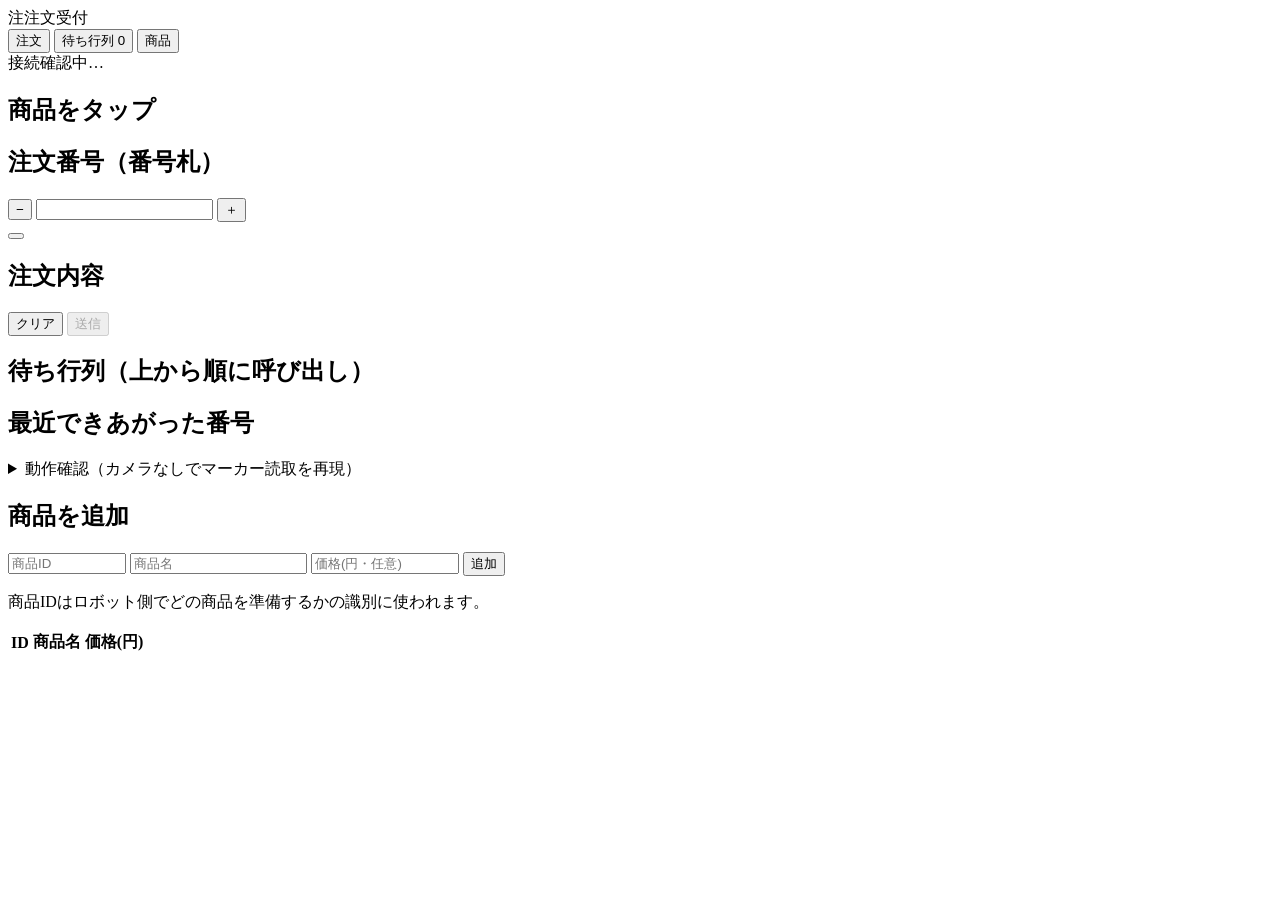
==== src/shop_robot/shop_robot/web/static/index.html @ 9024581e "Initial commit" ====
<!doctype html>
<html lang="ja">
<head>
<meta charset="utf-8">
<meta name="viewport" content="width=device-width, initial-scale=1, viewport-fit=cover">
<title>注文受付</title>
<link rel="stylesheet" href="/static/style.css">
</head>
<body>
<header>
  <div class="brand"><span class="seal">注</span>注文受付</div>
  <nav>
    <button data-view="order" class="on">注文</button>
    <button data-view="queue">待ち行列 <span class="badge" id="qcount">0</span></button>
    <button data-view="products">商品</button>
  </nav>
  <span id="demo" class="mode-demo" hidden>デモモード</span>
  <div class="conn" id="conn"><span class="dot"></span><span id="conntext">接続確認中…</span></div>
</header>

<main>
  <!-- 注文 -->
  <section class="view on" id="view-order">
    <div class="order-layout">
      <div>
        <h2>商品をタップ</h2>
        <div class="products" id="pgrid"></div>
      </div>
      <div class="panel card">
        <div>
          <h2>注文番号（番号札）</h2>
          <div class="numbox">
            <button id="numdown" aria-label="番号を1減らす">−</button>
            <input id="num" type="text" inputmode="numeric" pattern="[0-9]*" autocomplete="off" aria-label="注文番号">
            <button id="numup" aria-label="番号を1増やす">＋</button>
          </div>
          <div class="hint"><span id="numrange"></span><button class="linkbtn" id="suggest"></button></div>
        </div>
        <div>
          <h2>注文内容</h2>
          <div class="lines" id="lines"></div>
        </div>
        <div class="total" id="totalrow" hidden><span>合計</span><span class="yen" id="total"></span></div>
        <div class="actions">
          <button class="btn ghost" id="clear">クリア</button>
          <button class="btn primary" id="send" disabled>送信</button>
        </div>
      </div>
    </div>
  </section>

  <!-- 待ち行列 -->
  <section class="view" id="view-queue">
    <div class="queue-layout">
      <div class="card now" id="now"></div>
      <div class="card">
        <h2>待ち行列（上から順に呼び出し）</h2>
        <div id="qlist"></div>
        <h2 style="margin-top:20px">最近できあがった番号</h2>
        <div class="chips" id="done"></div>
        <details>
          <summary>動作確認（カメラなしでマーカー読取を再現）</summary>
          <div class="inline-form">
            <input id="injnum" type="text" inputmode="numeric" placeholder="番号" style="width:110px">
            <button class="btn small indigo" id="inject">マーカーを読んだことにする</button>
          </div>
        </details>
      </div>
    </div>
  </section>

  <!-- 商品 -->
  <section class="view" id="view-products">
    <div class="card">
      <h2>商品を追加</h2>
      <form class="inline-form" id="addform">
        <input name="id" type="text" inputmode="numeric" placeholder="商品ID" style="width:110px" required>
        <input name="name" type="text" placeholder="商品名" style="flex:1; min-width:160px" required>
        <input name="price" type="text" inputmode="numeric" placeholder="価格(円・任意)" style="width:140px">
        <button class="btn small primary" type="submit">追加</button>
      </form>
      <p class="hint" style="justify-content:flex-start">商品IDはロボット側でどの商品を準備するかの識別に使われます。</p>
      <table class="ptable" style="margin-top:8px">
        <thead><tr><th>ID</th><th>商品名</th><th>価格(円)</th><th></th></tr></thead>
        <tbody id="ptbody"></tbody>
      </table>
    </div>
  </section>
</main>
<div id="toast"></div>
<script src="/static/app.js"></script>
</body>
</html>
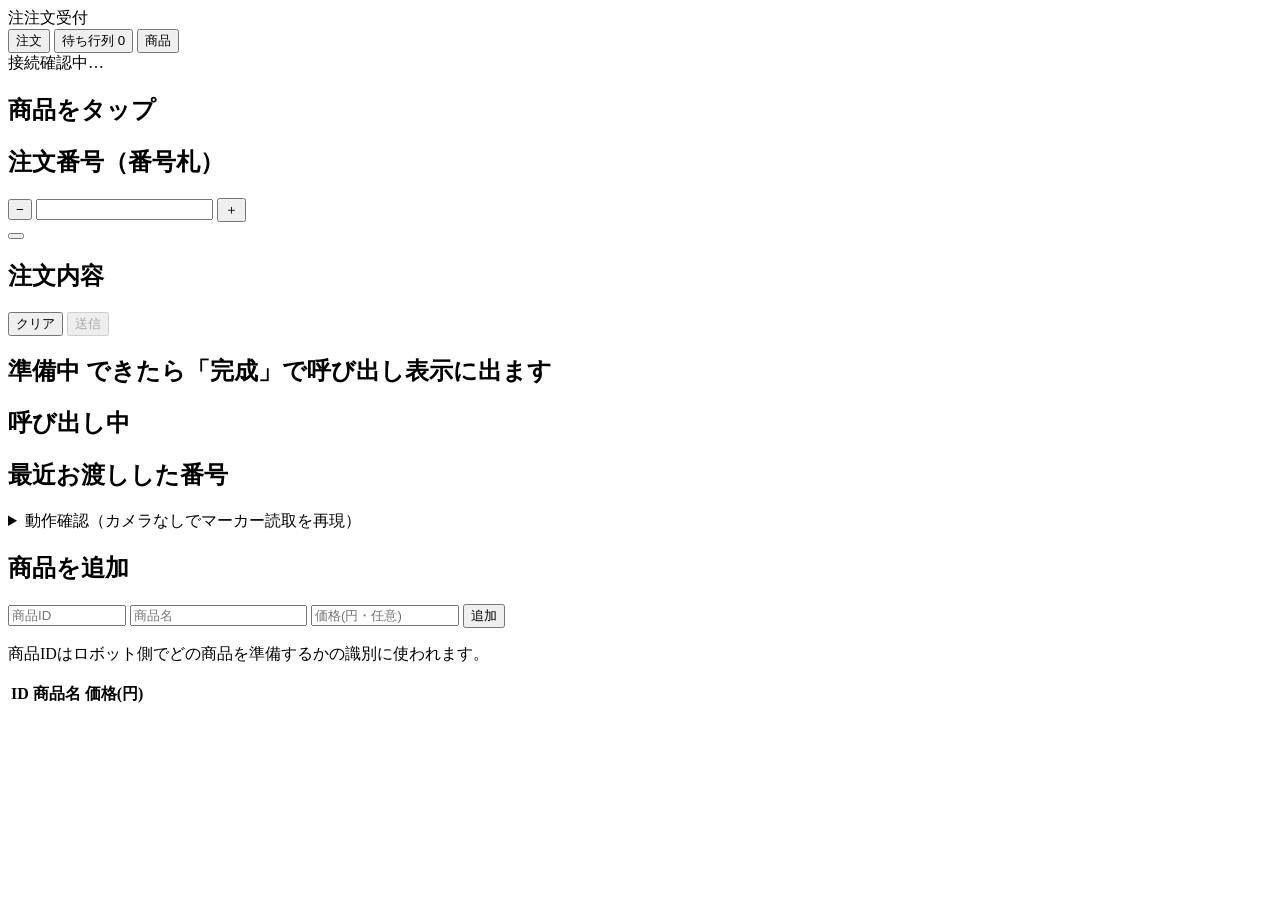
==== commit 4550a9bf: "change Web Site System" ====
--- a/src/shop_robot/shop_robot/web/static/index.html
+++ b/src/shop_robot/shop_robot/web/static/index.html
@@ -52,19 +52,27 @@
   <!-- 待ち行列 -->
   <section class="view" id="view-queue">
     <div class="queue-layout">
-      <div class="card now" id="now"></div>
       <div class="card">
-        <h2>待ち行列（上から順に呼び出し）</h2>
-        <div id="qlist"></div>
-        <h2 style="margin-top:20px">最近できあがった番号</h2>
-        <div class="chips" id="done"></div>
-        <details>
-          <summary>動作確認（カメラなしでマーカー読取を再現）</summary>
-          <div class="inline-form">
-            <input id="injnum" type="text" inputmode="numeric" placeholder="番号" style="width:110px">
-            <button class="btn small indigo" id="inject">マーカーを読んだことにする</button>
-          </div>
-        </details>
+        <h2>準備中 <span class="count" id="pcount"></span><span class="h2note">できたら「完成」で呼び出し表示に出ます</span></h2>
+        <div id="plist"></div>
+      </div>
+      <div class="side-col">
+        <div class="card calling">
+          <h2>呼び出し中 <span class="count" id="rcount"></span></h2>
+          <div id="rlist"></div>
+        </div>
+        <div class="card now" id="now"></div>
+        <div class="card">
+          <h2>最近お渡しした番号</h2>
+          <div class="chips" id="done"></div>
+          <details>
+            <summary>動作確認（カメラなしでマーカー読取を再現）</summary>
+            <div class="inline-form">
+              <input id="injnum" type="text" inputmode="numeric" placeholder="番号" style="width:110px">
+              <button class="btn small indigo" id="inject">マーカーを読んだことにする</button>
+            </div>
+          </details>
+        </div>
       </div>
     </div>
   </section>
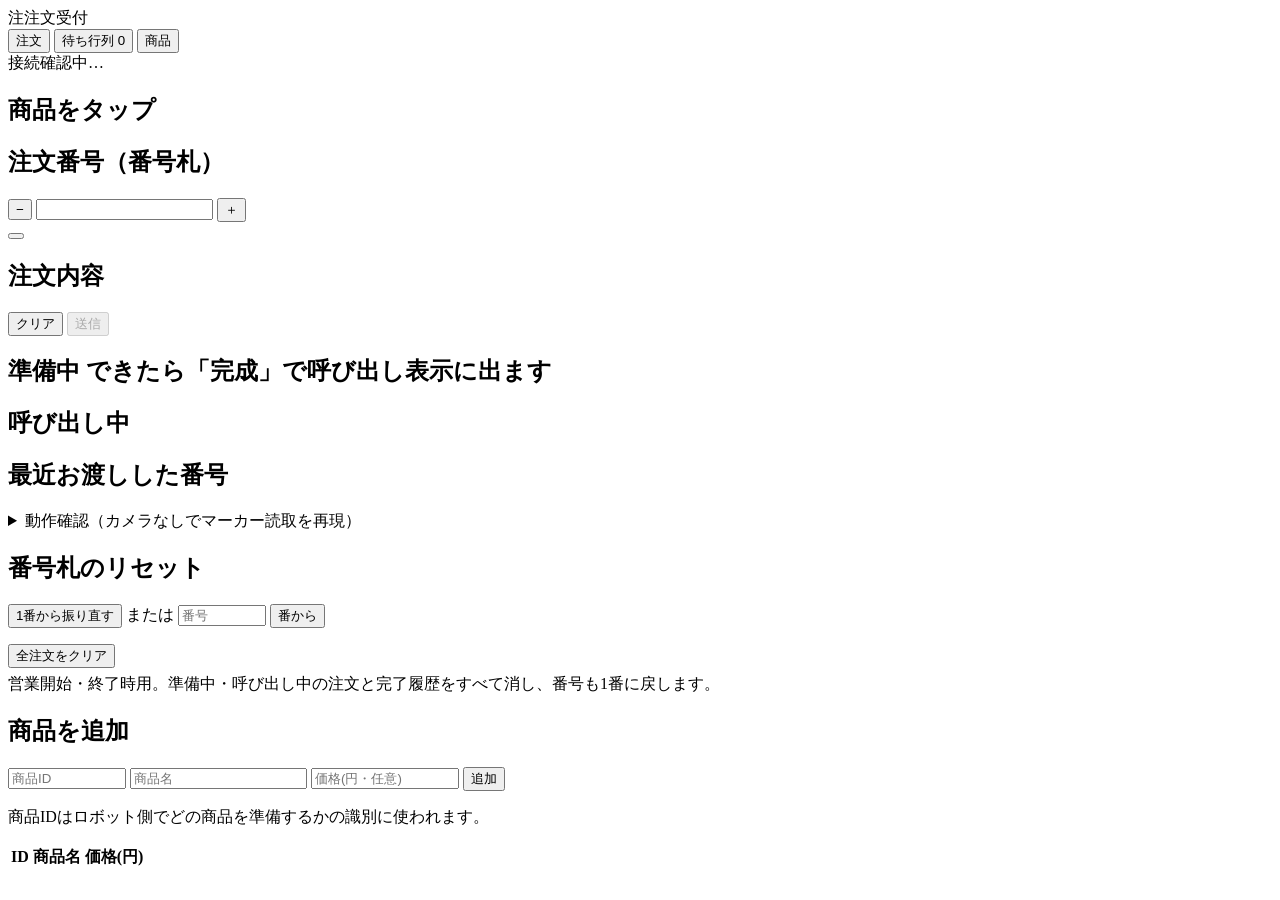
==== commit 3c4584f1: "change Web Site System" ====
--- a/src/shop_robot/shop_robot/web/static/index.html
+++ b/src/shop_robot/shop_robot/web/static/index.html
@@ -73,6 +73,20 @@
             </div>
           </details>
         </div>
+        <div class="card reset">
+          <h2>番号札のリセット</h2>
+          <div class="inline-form">
+            <button class="btn small indigo" id="reset1">1番から振り直す</button>
+            <span class="hint" style="margin:0">または</span>
+            <input id="nextnum" type="text" inputmode="numeric" placeholder="番号" style="width:80px">
+            <button class="btn small ghost" id="setnext">番から</button>
+          </div>
+          <p class="hint" id="nexthint" style="justify-content:flex-start"></p>
+          <div class="reset-danger">
+            <button class="btn small danger" id="clearall">全注文をクリア</button>
+            <p class="hint" style="justify-content:flex-start;margin:6px 0 0">営業開始・終了時用。準備中・呼び出し中の注文と完了履歴をすべて消し、番号も1番に戻します。</p>
+          </div>
+        </div>
       </div>
     </div>
   </section>
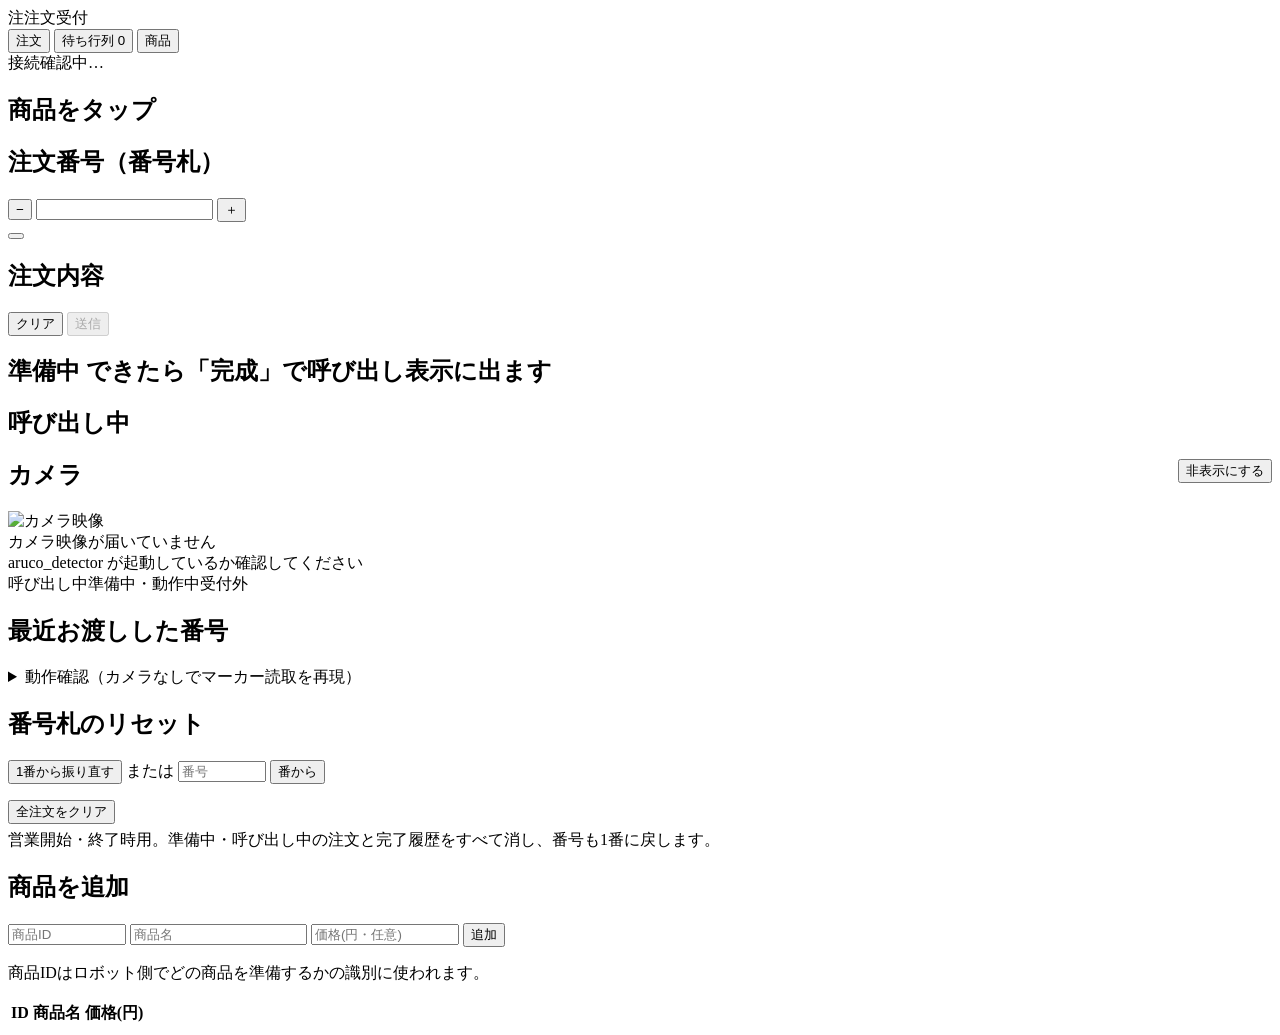
==== commit 5ac23ada: "change camera option" ====
--- a/src/shop_robot/shop_robot/web/static/index.html
+++ b/src/shop_robot/shop_robot/web/static/index.html
@@ -4,7 +4,7 @@
 <meta charset="utf-8">
 <meta name="viewport" content="width=device-width, initial-scale=1, viewport-fit=cover">
 <title>注文受付</title>
-<link rel="stylesheet" href="/static/style.css">
+<link rel="stylesheet" href="/static/style.css?v=5">
 </head>
 <body>
 <header>
@@ -61,6 +61,14 @@
           <h2>呼び出し中 <span class="count" id="rcount"></span></h2>
           <div id="rlist"></div>
         </div>
+        <div class="card cam">
+          <h2>カメラ <button class="linkbtn" id="camtoggle" style="float:right">非表示にする</button></h2>
+          <div class="cam-view" id="camview">
+            <img id="camimg" alt="カメラ映像">
+            <div class="cam-off" id="camoff">カメラ映像が届いていません<br><span>aruco_detector が起動しているか確認してください</span></div>
+          </div>
+          <div class="cam-legend"><span class="lg ready">呼び出し中</span><span class="lg wait">準備中・動作中</span><span class="lg none">受付外</span></div>
+        </div>
         <div class="card now" id="now"></div>
         <div class="card">
           <h2>最近お渡しした番号</h2>
@@ -110,6 +118,15 @@
   </section>
 </main>
 <div id="toast"></div>
-<script src="/static/app.js"></script>
+<div id="modal" class="modal" hidden>
+  <div class="modal-box" role="dialog" aria-modal="true">
+    <p id="modal-msg"></p>
+    <div class="modal-btns">
+      <button class="btn ghost" id="modal-cancel">キャンセル</button>
+      <button class="btn primary" id="modal-ok">OK</button>
+    </div>
+  </div>
+</div>
+<script src="/static/app.js?v=5"></script>
 </body>
 </html>
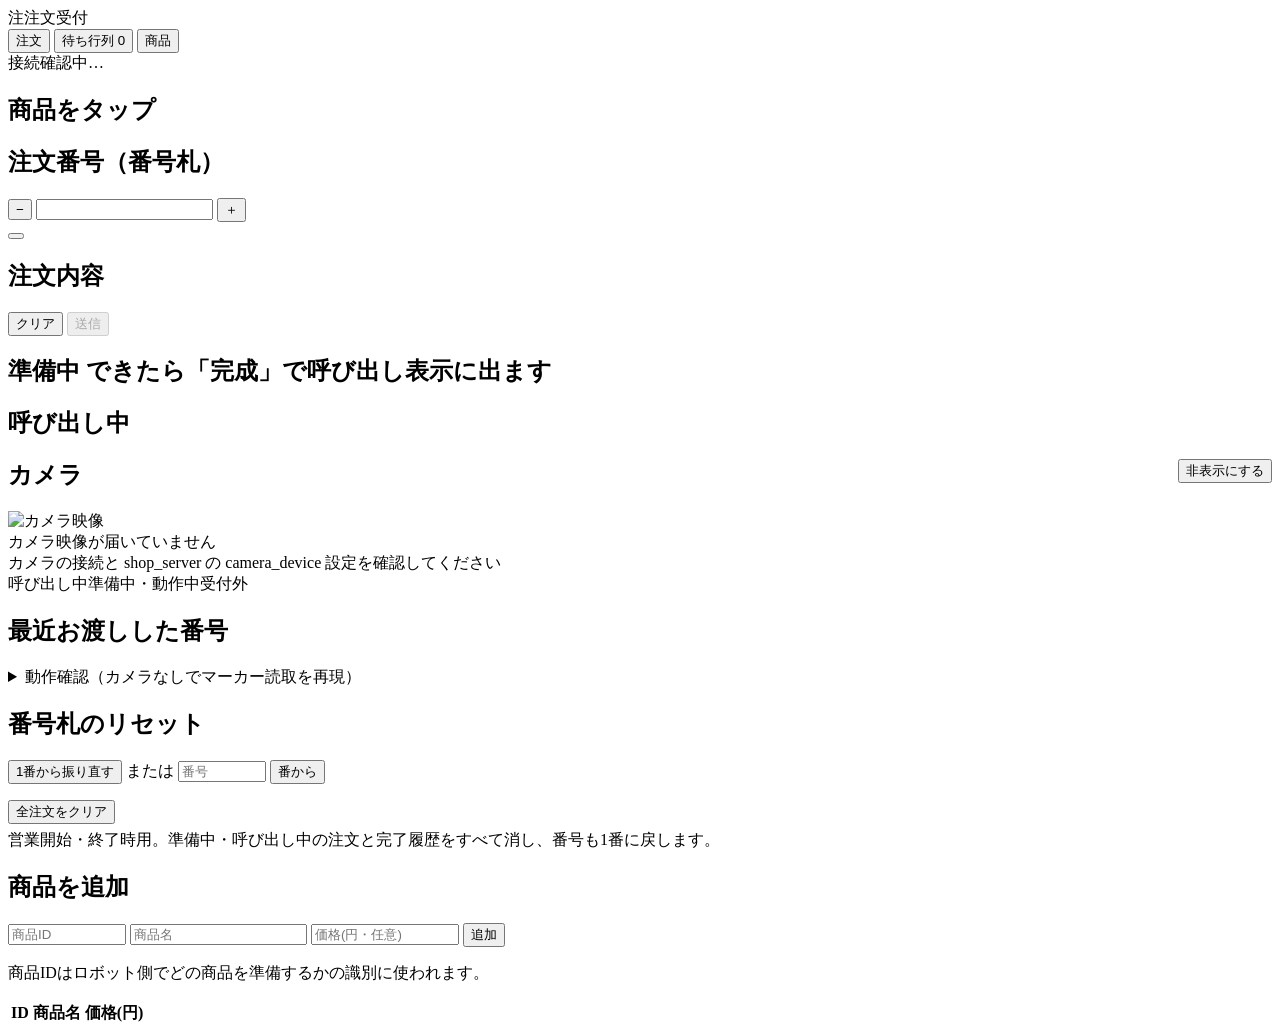
==== commit 64d9d18e: "improve system" ====
--- a/src/shop_robot/shop_robot/web/static/index.html
+++ b/src/shop_robot/shop_robot/web/static/index.html
@@ -4,7 +4,7 @@
 <meta charset="utf-8">
 <meta name="viewport" content="width=device-width, initial-scale=1, viewport-fit=cover">
 <title>注文受付</title>
-<link rel="stylesheet" href="/static/style.css?v=5">
+<link rel="stylesheet" href="/static/style.css?v=6">
 </head>
 <body>
 <header>
@@ -65,7 +65,7 @@
           <h2>カメラ <button class="linkbtn" id="camtoggle" style="float:right">非表示にする</button></h2>
           <div class="cam-view" id="camview">
             <img id="camimg" alt="カメラ映像">
-            <div class="cam-off" id="camoff">カメラ映像が届いていません<br><span>aruco_detector が起動しているか確認してください</span></div>
+            <div class="cam-off" id="camoff">カメラ映像が届いていません<br><span>カメラの接続と shop_server の camera_device 設定を確認してください</span></div>
           </div>
           <div class="cam-legend"><span class="lg ready">呼び出し中</span><span class="lg wait">準備中・動作中</span><span class="lg none">受付外</span></div>
         </div>
@@ -127,6 +127,6 @@
     </div>
   </div>
 </div>
-<script src="/static/app.js?v=5"></script>
+<script src="/static/app.js?v=6"></script>
 </body>
 </html>
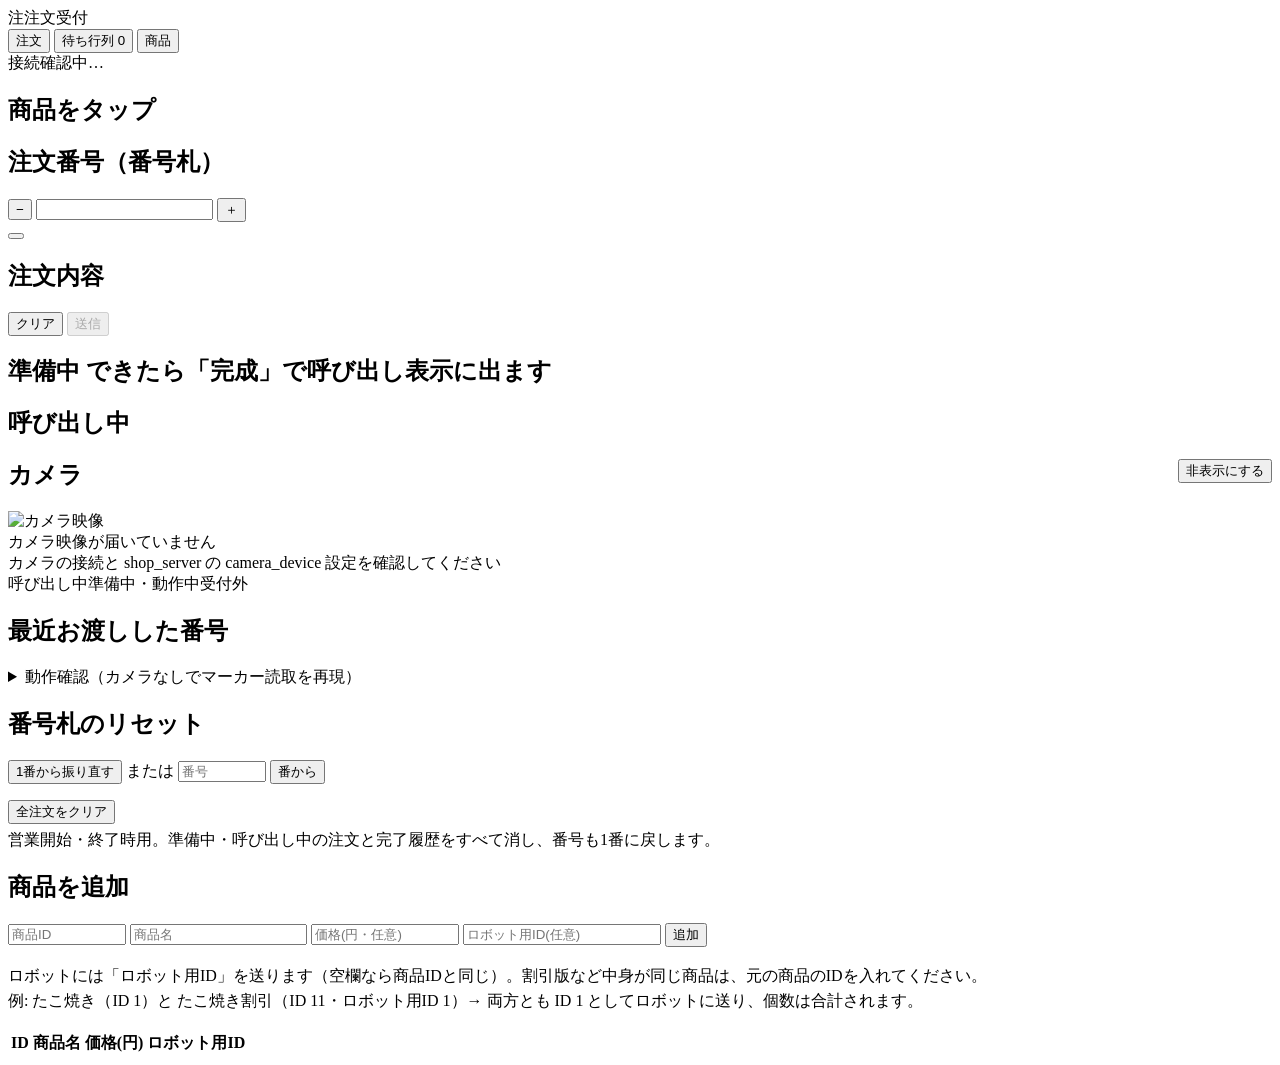
==== commit 2aedaaf8: "change web system" ====
--- a/src/shop_robot/shop_robot/web/static/index.html
+++ b/src/shop_robot/shop_robot/web/static/index.html
@@ -4,7 +4,7 @@
 <meta charset="utf-8">
 <meta name="viewport" content="width=device-width, initial-scale=1, viewport-fit=cover">
 <title>注文受付</title>
-<link rel="stylesheet" href="/static/style.css?v=6">
+<link rel="stylesheet" href="/static/style.css?v=7">
 </head>
 <body>
 <header>
@@ -107,11 +107,14 @@
         <input name="id" type="text" inputmode="numeric" placeholder="商品ID" style="width:110px" required>
         <input name="name" type="text" placeholder="商品名" style="flex:1; min-width:160px" required>
         <input name="price" type="text" inputmode="numeric" placeholder="価格(円・任意)" style="width:140px">
+        <input name="robot_id" type="text" inputmode="numeric" placeholder="ロボット用ID(任意)" style="width:190px">
         <button class="btn small primary" type="submit">追加</button>
       </form>
-      <p class="hint" style="justify-content:flex-start">商品IDはロボット側でどの商品を準備するかの識別に使われます。</p>
+      <p class="hint" style="justify-content:flex-start;display:block;line-height:1.6">
+        ロボットには「ロボット用ID」を送ります（空欄なら商品IDと同じ）。割引版など中身が同じ商品は、元の商品のIDを入れてください。<br>
+        例: たこ焼き（ID 1）と たこ焼き割引（ID 11・ロボット用ID 1）→ 両方とも ID 1 としてロボットに送り、個数は合計されます。</p>
       <table class="ptable" style="margin-top:8px">
-        <thead><tr><th>ID</th><th>商品名</th><th>価格(円)</th><th></th></tr></thead>
+        <thead><tr><th>ID</th><th>商品名</th><th>価格(円)</th><th>ロボット用ID</th><th></th></tr></thead>
         <tbody id="ptbody"></tbody>
       </table>
     </div>
@@ -127,6 +130,6 @@
     </div>
   </div>
 </div>
-<script src="/static/app.js?v=6"></script>
+<script src="/static/app.js?v=7"></script>
 </body>
 </html>
